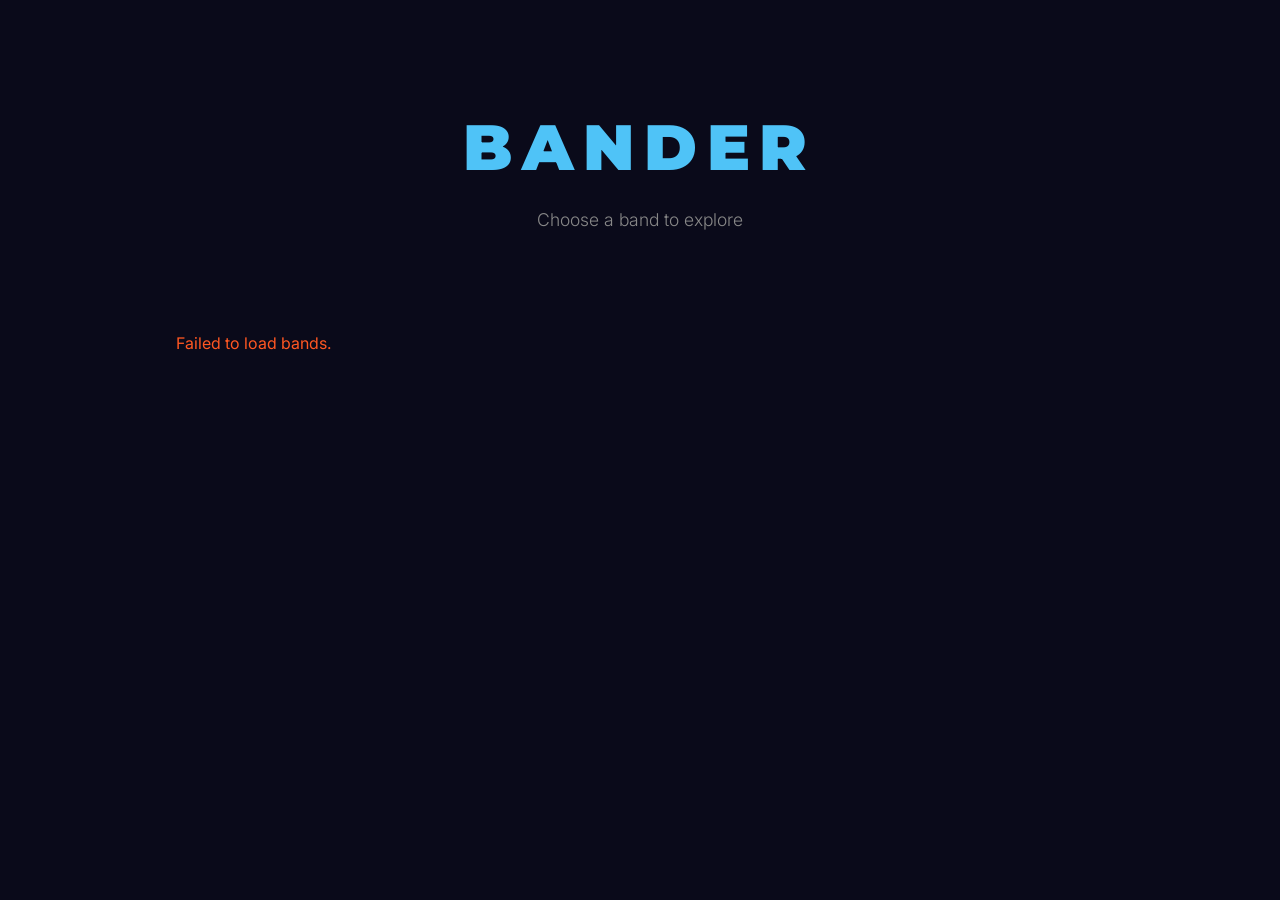
==== app/index.html @ c190f864 "first impl" ====
<!DOCTYPE html>
<html lang="en">
<head>
  <meta charset="UTF-8">
  <meta name="viewport" content="width=device-width, initial-scale=1.0">
  <title>Bander</title>
  <meta name="description" content="Explore bands -- their music, history, and members.">
  <meta name="referrer" content="strict-origin-when-cross-origin">
  <link rel="preconnect" href="https://fonts.googleapis.com">
  <link rel="preconnect" href="https://fonts.gstatic.com" crossorigin>
  <link id="google-fonts" rel="stylesheet" href="https://fonts.googleapis.com/css2?family=Inter:wght@300;400;500;600&family=Montserrat:wght@400;600;700;800;900&display=swap">
  <link rel="stylesheet" href="/app/assets/style.css">
</head>
<body>

  <!-- ===== CATALOG VIEW (band list) ===== -->
  <div id="catalog-view">
    <header class="catalog-header">
      <h1 class="catalog-title">BANDER</h1>
      <p class="catalog-subtitle">Choose a band to explore</p>
    </header>
    <div id="band-list" class="band-grid">
      <!-- Populated by JS -->
    </div>
  </div>

  <!-- ===== BAND VIEW (single band, hidden initially) ===== -->
  <div id="band-view" class="hidden">

    <!-- Sticky nav -->
    <nav class="tab-nav" id="tabNav">
      <div class="nav-inner">
        <button class="nav-back" id="backBtn" title="Back to band list">&larr;</button>
        <span class="nav-brand" id="navBrand"></span>
        <div class="nav-tabs">
          <button class="tab-btn active" data-tab="live">Live</button>
          <button class="tab-btn" data-tab="band">The Band</button>
          <button class="tab-btn" data-tab="chronology">Chronology</button>
        </div>
      </div>
    </nav>

    <!-- Hero -->
    <header class="hero" id="hero">
      <div class="hero-spotlight hero-spotlight--left"></div>
      <div class="hero-spotlight hero-spotlight--right"></div>
      <div class="hero-content">
        <h1 class="hero-title" id="heroTitle"></h1>
        <p class="hero-tagline" id="heroTagline"></p>
      </div>
      <div class="scroll-indicator" aria-hidden="true">
        <span class="chevron"></span>
      </div>
    </header>

    <!-- Sections (stacked single-page layout) -->
    <main>
      <section class="page-section" id="panel-live">
        <h2 class="section-title reveal">Live</h2>
        <div class="video-grid" id="videoGrid"></div>
      </section>

      <section class="page-section" id="panel-band">
        <h2 class="section-title reveal">The Band</h2>
        <div class="members-container" id="membersContainer"></div>
      </section>

      <section class="page-section" id="panel-chronology">
        <h2 class="section-title reveal">Chronology</h2>
        <div class="timeline" id="timeline"></div>
      </section>
    </main>

    <!-- Footer -->
    <footer class="site-footer" id="siteFooter">
      <h3>Did you know?</h3>
      <ul class="trivia-list" id="triviaList"></ul>
      <p class="footer-copy">&copy; Fan tribute site. Not affiliated with the band or their management.</p>
    </footer>
  </div>

  <script src="/app/assets/app.js"></script>
</body>
</html>
---- app/assets/style.css ----
/* ============================================================
   Bander -- style.css
   Generic shared stylesheet for all bands.
   Theme tokens are set via CSS custom properties from theme.json.
   ============================================================ */

/* ----- CSS Custom Properties (defaults) ----- */
:root {
  --color-bg:              #0a0a1a;
  --color-bg-secondary:    #111128;
  --color-surface:         #1a1a2e;
  --color-text:            #e0e0e0;
  --color-text-muted:      #888;
  --color-accent:          #4fc3f7;
  --color-accent-secondary:#7c4dff;
  --color-nav-bg:          rgba(10, 10, 26, 0.95);
  --color-border:          rgba(255, 255, 255, 0.08);

  --badge-formation:       #4caf50;
  --badge-album-release:   #00bcd4;
  --badge-lineup-change:   #e91e63;
  --badge-milestone:       #ffc107;
  --badge-controversy:     #ff5722;
  --badge-breakup:         #9e9e9e;
  --badge-reunion:         #8bc34a;
  --badge-death:           #616161;
  --badge-official:        #4fc3f7;
  --badge-live:            #ff9800;
  --badge-interview:       #ab47bc;
  --badge-documentary:     #26a69a;
  --badge-other:           #78909c;

  --font-heading:          'Montserrat', sans-serif;
  --font-body:             'Inter', sans-serif;
}

/* ----- Reset ----- */
*, *::before, *::after { box-sizing: border-box; margin: 0; padding: 0; }

html {
  font-size: 16px;
  scroll-behavior: smooth;
  -webkit-font-smoothing: antialiased;
}

body {
  font-family: var(--font-body);
  background: var(--color-bg);
  color: var(--color-text);
  line-height: 1.6;
  min-height: 100vh;
}

.hidden { display: none !important; }

/* ============================================================
   CATALOG VIEW
   ============================================================ */

.catalog-header {
  text-align: center;
  padding: 6rem 2rem 3rem;
}

.catalog-title {
  font-family: var(--font-heading);
  font-size: 4rem;
  font-weight: 900;
  letter-spacing: 0.15em;
  color: var(--color-accent);
  margin-bottom: 0.5rem;
}

.catalog-subtitle {
  font-size: 1.1rem;
  color: var(--color-text-muted);
  font-weight: 300;
}

/* Band grid */
.band-grid {
  display: grid;
  grid-template-columns: repeat(auto-fill, minmax(320px, 1fr));
  gap: 1.5rem;
  max-width: 1200px;
  margin: 0 auto;
  padding: 0 2rem 4rem;
}

.band-card {
  display: block;
  background: var(--color-surface);
  border: 1px solid var(--color-border);
  border-radius: 12px;
  padding: 2rem;
  text-decoration: none;
  color: var(--color-text);
  transition: transform 0.2s ease, box-shadow 0.2s ease, border-color 0.2s ease;
}

.band-card:hover {
  transform: translateY(-4px);
  box-shadow: 0 8px 32px rgba(0, 0, 0, 0.4);
  border-color: var(--color-accent);
}

.band-card-name {
  font-family: var(--font-heading);
  font-size: 1.8rem;
  font-weight: 800;
  margin-bottom: 0.5rem;
  color: var(--color-accent);
}

.band-card-genres {
  font-size: 0.85rem;
  color: var(--color-accent-secondary);
  margin-bottom: 0.4rem;
  text-transform: uppercase;
  letter-spacing: 0.05em;
  font-weight: 600;
}

.band-card-meta {
  font-size: 0.85rem;
  color: var(--color-text-muted);
  margin-bottom: 0.75rem;
}

.band-card-desc {
  font-size: 0.9rem;
  color: var(--color-text-muted);
  line-height: 1.5;
}

/* ============================================================
   BAND VIEW -- NAV
   ============================================================ */

.tab-nav {
  position: sticky;
  top: 0;
  z-index: 100;
  background: var(--color-nav-bg);
  backdrop-filter: blur(12px);
  border-bottom: 1px solid var(--color-border);
  transition: box-shadow 0.3s ease;
}

.nav-inner {
  display: flex;
  align-items: center;
  max-width: 1400px;
  margin: 0 auto;
  padding: 0 1.5rem;
  gap: 1rem;
}

.nav-back {
  background: none;
  border: none;
  color: var(--color-text-muted);
  font-size: 1.4rem;
  cursor: pointer;
  padding: 0.5rem;
  transition: color 0.2s;
  flex-shrink: 0;
}

.nav-back:hover { color: var(--color-accent); }

.nav-brand {
  font-family: var(--font-heading);
  font-weight: 800;
  font-size: 1.1rem;
  letter-spacing: 0.1em;
  color: var(--color-text);
  white-space: nowrap;
}

.nav-tabs {
  display: flex;
  gap: 0;
  margin-left: auto;
}

.tab-btn {
  padding: 1rem 1.5rem;
  cursor: pointer;
  border: none;
  background: transparent;
  color: var(--color-text-muted);
  font-family: var(--font-body);
  font-size: 0.9rem;
  font-weight: 600;
  text-transform: uppercase;
  letter-spacing: 0.05em;
  border-bottom: 3px solid transparent;
  transition: color 0.3s, border-color 0.3s;
}

.tab-btn:hover { color: var(--color-text); }

.tab-btn.active {
  color: var(--color-accent);
  border-bottom-color: var(--color-accent);
}

/* ============================================================
   HERO
   ============================================================ */

.hero {
  position: relative;
  display: flex;
  align-items: center;
  justify-content: center;
  min-height: 50vh;
  background: var(--color-bg);
  overflow: hidden;
  text-align: center;
}

.hero-spotlight {
  position: absolute;
  width: 400px;
  height: 400px;
  border-radius: 50%;
  filter: blur(120px);
  opacity: 0.15;
}

.hero-spotlight--left {
  background: var(--color-accent);
  top: -100px;
  left: -100px;
}

.hero-spotlight--right {
  background: var(--color-accent-secondary);
  bottom: -100px;
  right: -100px;
}

.hero-content {
  position: relative;
  z-index: 1;
  padding: 2rem;
}

.hero-title {
  font-family: var(--font-heading);
  font-size: 5rem;
  font-weight: 900;
  letter-spacing: 0.12em;
  line-height: 1.1;
  margin-bottom: 1rem;
}

.hero-tagline {
  font-size: 1.1rem;
  color: var(--color-text-muted);
  font-weight: 300;
}

.scroll-indicator {
  position: absolute;
  bottom: 2rem;
  left: 50%;
  transform: translateX(-50%);
}

.chevron {
  display: block;
  width: 24px;
  height: 24px;
  border-right: 2px solid var(--color-text-muted);
  border-bottom: 2px solid var(--color-text-muted);
  transform: rotate(45deg);
  animation: bounce 2s infinite;
}

@keyframes bounce {
  0%, 100% { transform: rotate(45deg) translateY(0); opacity: 0.4; }
  50%      { transform: rotate(45deg) translateY(8px); opacity: 1; }
}

/* ============================================================
   PAGE SECTIONS (stacked single-page layout)
   ============================================================ */

.page-section {
  max-width: 1400px;
  margin: 0 auto;
  padding: 2rem 1.5rem 4rem;
  scroll-margin-top: 60px; /* clear the sticky nav on scroll-to */
}

.page-section + .page-section {
  border-top: 1px solid var(--color-border);
}

.section-title {
  font-family: var(--font-heading);
  font-size: 2rem;
  font-weight: 700;
  margin-bottom: 2rem;
  text-align: center;
  color: var(--color-accent);
}

/* ============================================================
   LIVE TAB -- VIDEO GRID
   ============================================================ */

.video-grid {
  display: grid;
  grid-template-columns: repeat(auto-fill, minmax(360px, 1fr));
  gap: 1.5rem;
}

.video-card {
  background: var(--color-surface);
  border-radius: 10px;
  overflow: hidden;
  border: 1px solid var(--color-border);
  transition: transform 0.2s ease, box-shadow 0.2s ease;
}

.video-card:hover {
  transform: translateY(-2px);
  box-shadow: 0 6px 24px rgba(0, 0, 0, 0.3);
}

.video-wrap {
  position: relative;
  padding-bottom: 56.25%;
  height: 0;
  overflow: hidden;
}

.video-wrap iframe {
  position: absolute;
  top: 0;
  left: 0;
  width: 100%;
  height: 100%;
  border: none;
}

/* Thumbnail + click-to-play */
.video-thumb {
  cursor: pointer;
}

.video-thumb-img {
  position: absolute;
  top: 0;
  left: 0;
  width: 100%;
  height: 100%;
  object-fit: cover;
}

.video-play-btn {
  position: absolute;
  top: 50%;
  left: 50%;
  transform: translate(-50%, -50%);
  background: none;
  border: none;
  cursor: pointer;
  padding: 0;
  z-index: 1;
  transition: opacity 0.15s ease;
}

.video-play-btn:hover {
  opacity: 0.9;
}

.video-play-btn:hover .video-play-bg {
  fill: #f00;
  fill-opacity: 1;
}

.video-title-link {
  color: inherit;
  text-decoration: none;
}

.video-title-link:hover {
  text-decoration: underline;
}

/* Fallback for invalid video IDs */
.video-fallback {
  display: flex;
  align-items: center;
  justify-content: center;
  background: rgba(0, 0, 0, 0.6);
}

.video-fallback a {
  color: var(--color-accent);
  text-decoration: none;
  font-family: var(--font-heading);
  font-weight: 600;
  font-size: 1rem;
  padding: 0.75rem 1.5rem;
  border: 1px solid var(--color-accent);
  border-radius: 6px;
  transition: background 0.2s ease, color 0.2s ease;
}

.video-fallback a:hover {
  background: var(--color-accent);
  color: #000;
}

.video-info {
  padding: 0.75rem 1rem;
  display: flex;
  align-items: baseline;
  gap: 0.75rem;
  flex-wrap: wrap;
}

.video-info h3 {
  font-family: var(--font-heading);
  font-size: 0.95rem;
  font-weight: 600;
  flex: 1;
}

.video-year {
  font-weight: 400;
  color: var(--color-text-muted);
  font-size: 0.85rem;
}

/* ============================================================
   BADGES
   ============================================================ */

.badge {
  display: inline-block;
  padding: 0.2rem 0.65rem;
  border-radius: 12px;
  font-size: 0.7rem;
  font-weight: 600;
  text-transform: uppercase;
  letter-spacing: 0.05em;
  white-space: nowrap;
  color: #fff;
}

.badge--formation       { background: var(--badge-formation); }
.badge--album_release   { background: var(--badge-album-release); }
.badge--lineup_change   { background: var(--badge-lineup-change); }
.badge--milestone       { background: var(--badge-milestone); color: #000; }
.badge--controversy     { background: var(--badge-controversy); }
.badge--breakup         { background: var(--badge-breakup); }
.badge--reunion         { background: var(--badge-reunion); color: #000; }
.badge--death           { background: var(--badge-death); }
.badge--official        { background: var(--badge-official); color: #000; }
.badge--live            { background: var(--badge-live); color: #000; }
.badge--interview       { background: var(--badge-interview); }
.badge--documentary     { background: var(--badge-documentary); }
.badge--other           { background: var(--badge-other); }

/* ============================================================
   CHRONOLOGY TAB -- TIMELINE
   ============================================================ */

.timeline {
  position: relative;
  max-width: 1100px;
  margin: 0 auto;
  padding: 2rem 0;
}

.timeline::before {
  content: '';
  position: absolute;
  left: 50%;
  transform: translateX(-50%);
  width: 3px;
  height: 100%;
  background: var(--color-border);
  top: 0;
}

.timeline-event {
  position: relative;
  width: 50%;
  padding: 1rem 2rem;
}

.timeline-left  { padding-right: 3rem; text-align: right; }
.timeline-right { margin-left: 50%; padding-left: 3rem; text-align: left; }

.timeline-event::after {
  content: '';
  position: absolute;
  top: 1.5rem;
  width: 14px;
  height: 14px;
  border-radius: 50%;
  background: var(--color-accent);
  border: 3px solid var(--color-bg);
  z-index: 1;
}

.timeline-left::after  { right: -7px; }
.timeline-right::after { left: -7px; }

.timeline-card {
  background: var(--color-surface);
  border: 1px solid var(--color-border);
  border-radius: 10px;
  padding: 1.25rem;
}

.timeline-date {
  display: block;
  font-size: 0.85rem;
  font-weight: 600;
  color: var(--color-accent);
  margin: 0.5rem 0 0.25rem;
}

.timeline-card h3 {
  font-family: var(--font-heading);
  font-size: 1.05rem;
  font-weight: 700;
  margin-bottom: 0.5rem;
}

.timeline-card p {
  font-size: 0.9rem;
  color: var(--color-text-muted);
  line-height: 1.5;
}

.timeline-img-wrap {
  margin-top: 0.75rem;
}

.timeline-img-wrap img {
  max-width: 100%;
  border-radius: 6px;
}

/* ============================================================
   THE BAND TAB -- MEMBERS
   ============================================================ */

.members-container {
  max-width: 1000px;
  margin: 0 auto;
}

.member-section {
  display: grid;
  grid-template-columns: 240px 1fr;
  gap: 2rem;
  padding: 2rem;
  margin-bottom: 2rem;
  background: var(--color-surface);
  border: 1px solid var(--color-border);
  border-radius: 12px;
}

.member-images {
  display: flex;
  flex-direction: column;
  gap: 0.75rem;
}

.member-img-wrap img {
  width: 100%;
  border-radius: 8px;
  object-fit: cover;
}

.member-name {
  font-family: var(--font-heading);
  font-size: 1.4rem;
  font-weight: 700;
  margin-bottom: 0.25rem;
}

.member-role {
  font-size: 0.95rem;
  color: var(--color-accent);
  font-weight: 600;
  margin-bottom: 0.75rem;
}

.member-period {
  color: var(--color-text-muted);
  font-weight: 400;
}

.member-bio {
  font-size: 0.9rem;
  color: var(--color-text-muted);
  line-height: 1.6;
  margin-bottom: 0.75rem;
}

.member-projects {
  font-size: 0.85rem;
  color: var(--color-text-muted);
}

.member-projects strong {
  color: var(--color-text);
}

/* ============================================================
   IMAGE FALLBACK
   ============================================================ */

.img-fallback {
  display: flex;
  align-items: center;
  justify-content: center;
  width: 100%;
  min-height: 120px;
  background: var(--color-bg-secondary);
  border-radius: 8px;
  color: var(--color-text-muted);
  font-family: var(--font-heading);
  font-size: 1.5rem;
  font-weight: 700;
}

/* ============================================================
   FOOTER
   ============================================================ */

.site-footer {
  max-width: 1000px;
  margin: 0 auto;
  padding: 3rem 2rem;
  text-align: center;
  border-top: 1px solid var(--color-border);
}

.site-footer h3 {
  font-family: var(--font-heading);
  font-size: 1.2rem;
  color: var(--color-accent);
  margin-bottom: 1.5rem;
}

.trivia-list {
  list-style: none;
  display: flex;
  flex-wrap: wrap;
  gap: 1rem;
  justify-content: center;
  margin-bottom: 2rem;
}

.trivia-item {
  background: var(--color-surface);
  border: 1px solid var(--color-border);
  border-radius: 8px;
  padding: 0.75rem 1.25rem;
  font-size: 0.85rem;
  color: var(--color-text-muted);
  max-width: 380px;
  text-align: left;
}

.footer-copy {
  font-size: 0.75rem;
  color: var(--color-text-muted);
}

/* ============================================================
   SCROLL REVEAL
   ============================================================ */

.reveal {
  opacity: 0;
  transform: translateY(24px);
  transition: opacity 0.6s ease, transform 0.6s ease;
}

.reveal.visible {
  opacity: 1;
  transform: translateY(0);
}

/* ============================================================
   EMPTY / ERROR STATES
   ============================================================ */

.empty, .error {
  text-align: center;
  padding: 3rem;
  color: var(--color-text-muted);
  font-size: 1rem;
}

.error { color: var(--badge-controversy); }

/* ============================================================
   RESPONSIVE
   ============================================================ */

@media (max-width: 900px) {
  .hero-title { font-size: 3rem; }
  .video-grid { grid-template-columns: repeat(auto-fill, minmax(280px, 1fr)); }
  .member-section { grid-template-columns: 1fr; }
  .catalog-title { font-size: 2.5rem; }
}

@media (max-width: 768px) {
  .hero-title { font-size: 2.2rem; }
  .hero { min-height: 40vh; }
  .tab-btn { padding: 0.75rem 1rem; font-size: 0.8rem; }

  /* Timeline collapse to left-aligned */
  .timeline::before { left: 20px; }
  .timeline-event,
  .timeline-right {
    width: 100%;
    margin-left: 0;
    padding-left: 3rem;
    padding-right: 1rem;
    text-align: left;
  }
  .timeline-left { padding-right: 1rem; text-align: left; }
  .timeline-event::after { left: 13px; right: auto; }

  .video-grid { grid-template-columns: 1fr; }
  .band-grid { grid-template-columns: 1fr; }
  .nav-brand { display: none; }
}
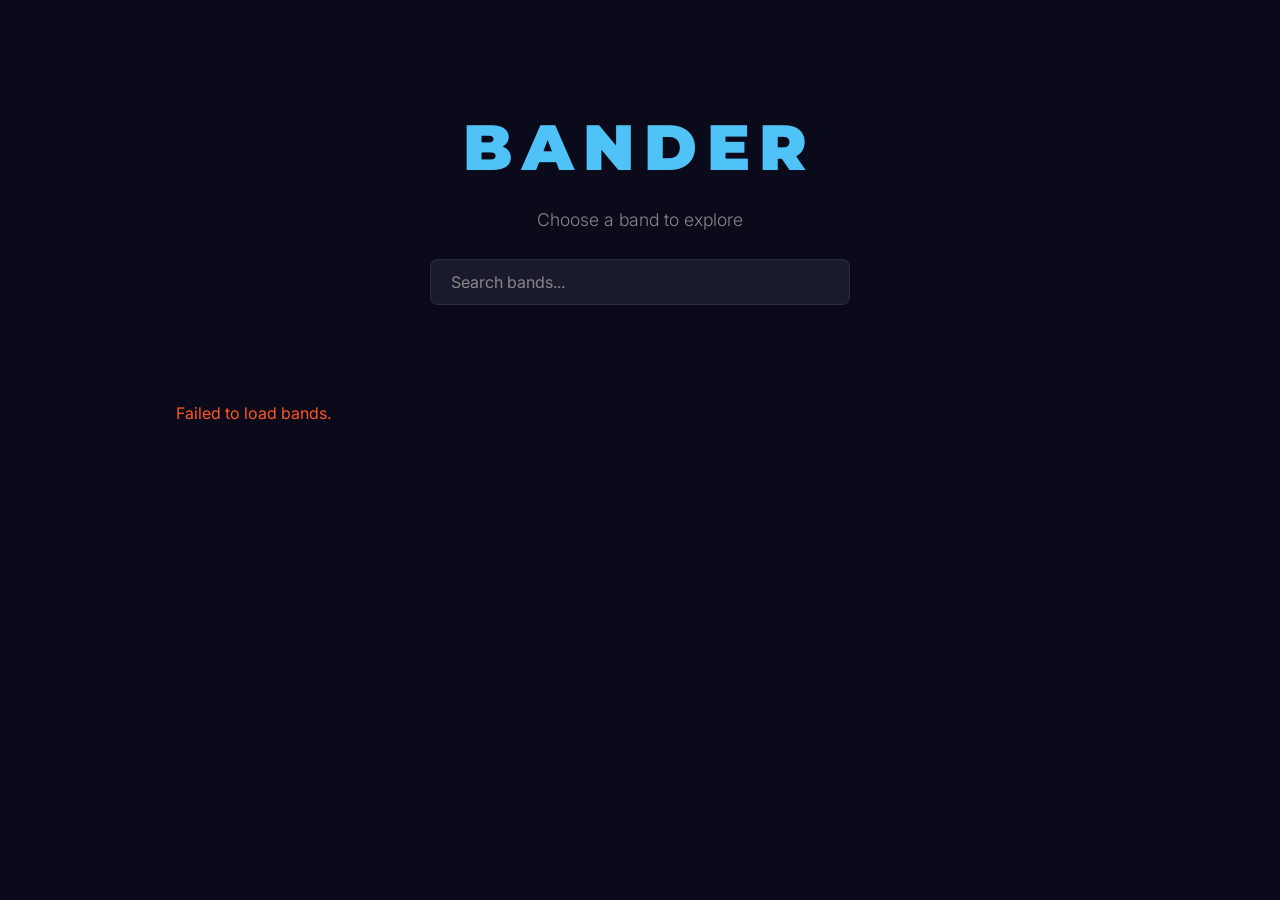
==== commit 5fbdb933: "band filter and request" ====
--- a/app/index.html
+++ b/app/index.html
@@ -18,9 +18,18 @@
     <header class="catalog-header">
       <h1 class="catalog-title">BANDER</h1>
       <p class="catalog-subtitle">Choose a band to explore</p>
+      <div class="catalog-search-wrap">
+        <input type="text" id="catalogSearch" class="catalog-search" placeholder="Search bands..." autocomplete="off" spellcheck="false">
+      </div>
     </header>
     <div id="band-list" class="band-grid">
       <!-- Populated by JS -->
+    </div>
+    <!-- Request card shown when search has no matches -->
+    <div id="request-card" class="request-card hidden">
+      <h2 class="request-card-title">Band not found</h2>
+      <p class="request-card-text" id="requestCardText">Can't find what you're looking for?</p>
+      <a id="requestCardLink" class="request-card-btn" href="#" target="_blank" rel="noopener">Request this band on GitHub</a>
     </div>
   </div>
 
--- a/app/assets/style.css
+++ b/app/assets/style.css
@@ -77,6 +77,82 @@
   font-weight: 300;
 }
 
+/* Catalog search */
+.catalog-search-wrap {
+  margin-top: 1.5rem;
+  display: flex;
+  justify-content: center;
+}
+
+.catalog-search {
+  width: 100%;
+  max-width: 420px;
+  padding: 0.75rem 1.25rem;
+  font-family: var(--font-body);
+  font-size: 1rem;
+  color: var(--color-text);
+  background: var(--color-surface);
+  border: 1px solid var(--color-border);
+  border-radius: 8px;
+  outline: none;
+  transition: border-color 0.2s ease, box-shadow 0.2s ease;
+}
+
+.catalog-search::placeholder {
+  color: var(--color-text-muted);
+}
+
+.catalog-search:focus {
+  border-color: var(--color-accent);
+  box-shadow: 0 0 0 3px rgba(79, 195, 247, 0.15);
+}
+
+/* Request band card */
+.request-card {
+  max-width: 520px;
+  margin: 0 auto 4rem;
+  padding: 2.5rem 2rem;
+  text-align: center;
+  background: var(--color-surface);
+  border: 1px dashed var(--color-border);
+  border-radius: 12px;
+}
+
+.request-card-title {
+  font-family: var(--font-heading);
+  font-size: 1.4rem;
+  font-weight: 700;
+  color: var(--color-text);
+  margin-bottom: 0.75rem;
+}
+
+.request-card-text {
+  font-size: 0.95rem;
+  color: var(--color-text-muted);
+  margin-bottom: 1.5rem;
+  line-height: 1.5;
+}
+
+.request-card-btn {
+  display: inline-block;
+  padding: 0.75rem 2rem;
+  font-family: var(--font-body);
+  font-size: 0.95rem;
+  font-weight: 600;
+  color: var(--color-bg);
+  background: var(--color-accent);
+  border: none;
+  border-radius: 8px;
+  text-decoration: none;
+  cursor: pointer;
+  transition: background 0.2s ease, transform 0.15s ease;
+}
+
+.request-card-btn:hover {
+  background: var(--color-accent-secondary);
+  transform: translateY(-2px);
+}
+
 /* Band grid */
 .band-grid {
   display: grid;
@@ -718,6 +794,7 @@
   .video-grid { grid-template-columns: repeat(auto-fill, minmax(280px, 1fr)); }
   .member-section { grid-template-columns: 1fr; }
   .catalog-title { font-size: 2.5rem; }
+  .catalog-search { max-width: 100%; }
 }
 
 @media (max-width: 768px) {
